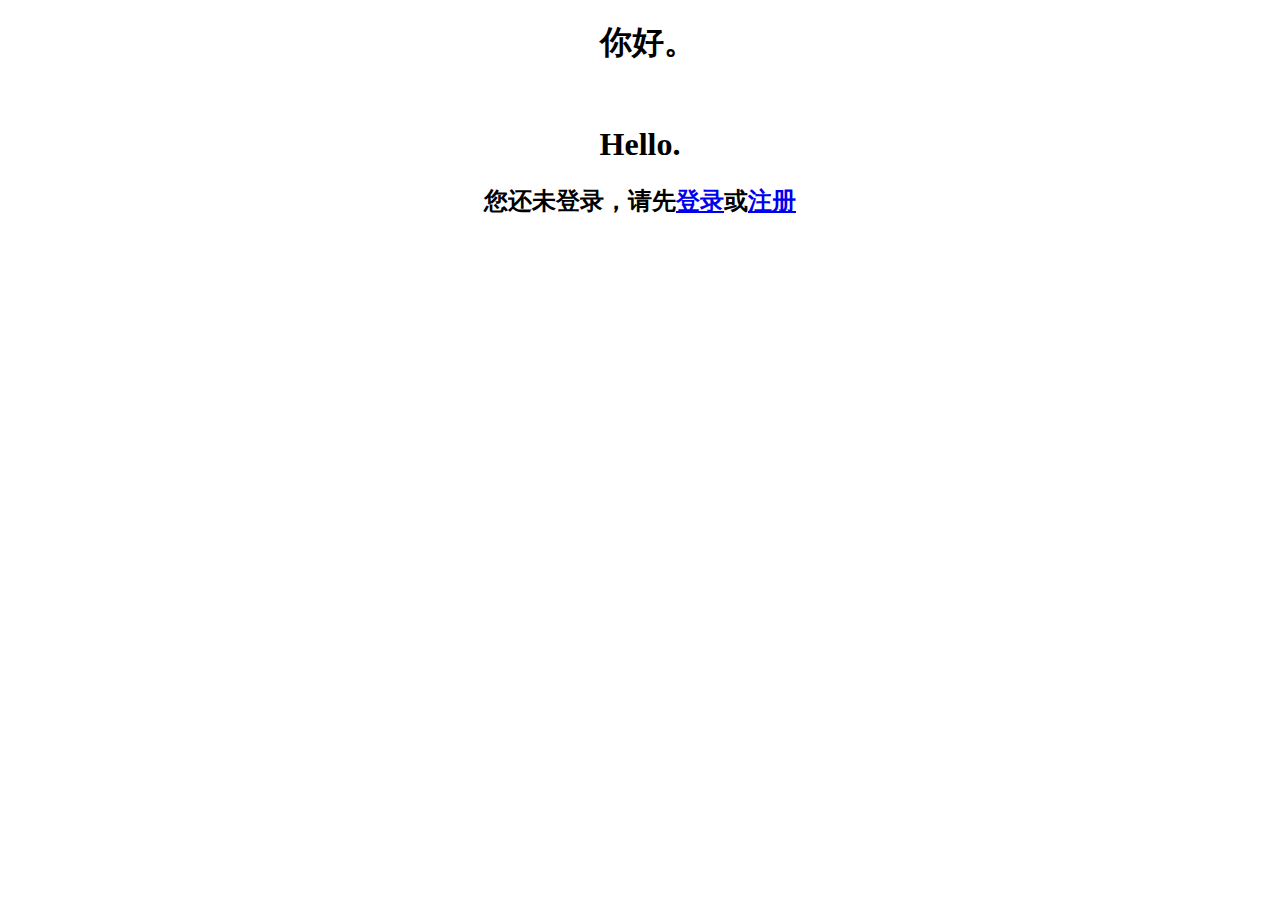
==== src/main/resources/templates/Index.html @ 70087363 "redis单元测试" ====
<!DOCTYPE html>
<html lang="en">
<head>
    <meta charset="UTF-8"/>
    <title>欢迎</title>
</head>
<script type="text/javascript">
    window.onload = function () {
        var username = document.cookie.split(";")[0].split("=")[1];
        if (username != null) {
            document.getElementById("welcome").innerHTML = username;
            document.getElementById("welcome").style.display = "block";
            document.getElementById("info").style.display = "none";
        } else {
            document.getElementById("welcome").style.display = "none";
            document.getElementById("info").style.display = "block";
        }
    }
</script>
<body>
    <div style="text-align: center">
        <h1>&nbsp;&nbsp;你好。</h1><br/>
        <h1>Hello.</h1>
        <h2><p id="welcome"></p></h2>
        <h2 id="info">您还未登录，请先<a href="LogIn">登录</a>或<a href="Register">注册</a> </h2>
    </div>
</body>
</html>
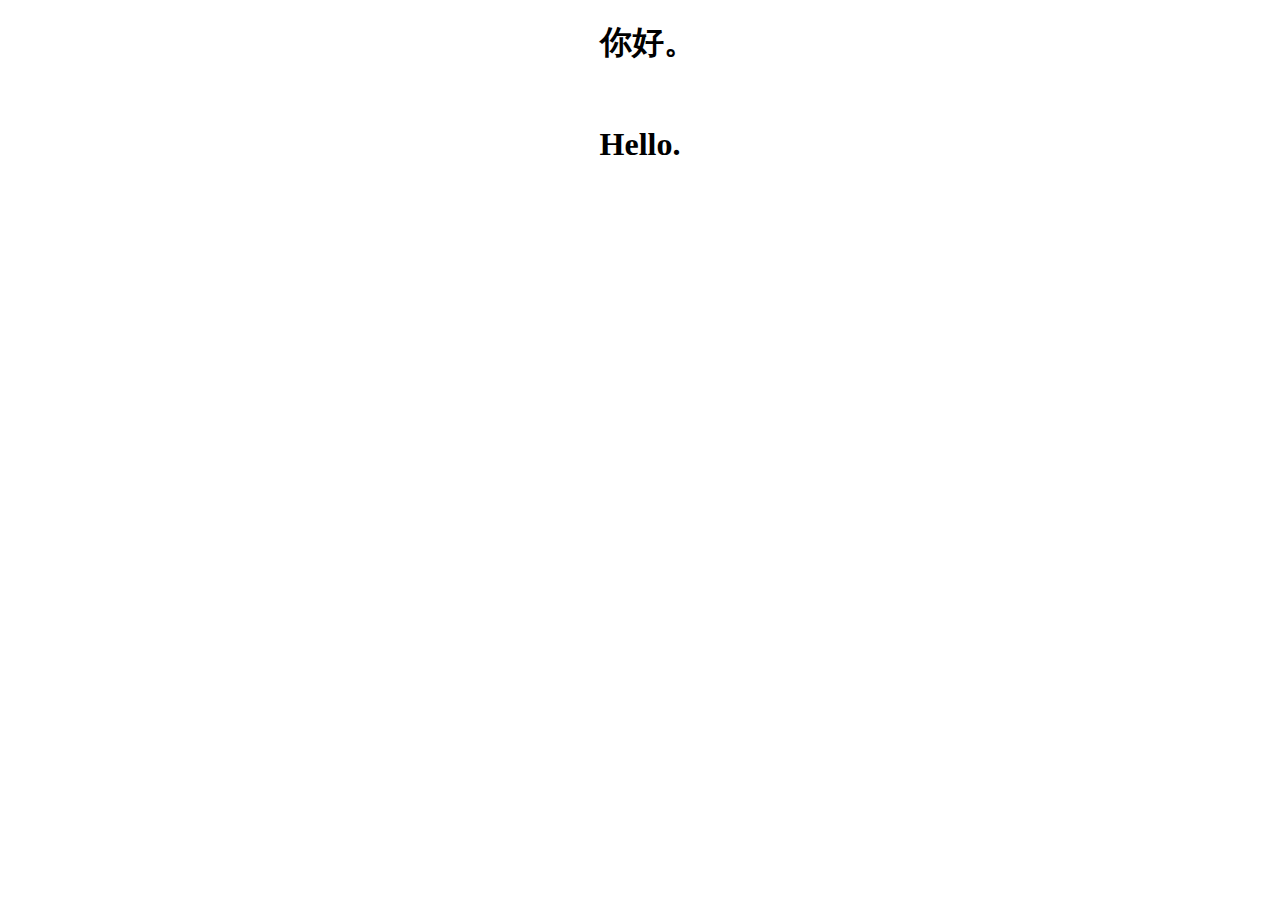
==== commit 659f8264: "路径修改" ====
--- a/src/main/resources/templates/Index.html
+++ b/src/main/resources/templates/Index.html
@@ -4,25 +4,13 @@
     <meta charset="UTF-8"/>
     <title>欢迎</title>
 </head>
-<script type="text/javascript">
-    window.onload = function () {
-        var username = document.cookie.split(";")[0].split("=")[1];
-        if (username != null) {
-            document.getElementById("welcome").innerHTML = username;
-            document.getElementById("welcome").style.display = "block";
-            document.getElementById("info").style.display = "none";
-        } else {
-            document.getElementById("welcome").style.display = "none";
-            document.getElementById("info").style.display = "block";
-        }
-    }
-</script>
-<body>
-    <div style="text-align: center">
-        <h1>&nbsp;&nbsp;你好。</h1><br/>
-        <h1>Hello.</h1>
-        <h2><p id="welcome"></p></h2>
-        <h2 id="info">您还未登录，请先<a href="LogIn">登录</a>或<a href="Register">注册</a> </h2>
-    </div>
+<script type="text/javascript" src="/js/jquery-3.2.1.min.js"></script>
+<script type="text/javascript" src="/js/indexLoad.js"></script>
+<body onload="indexLoad()">
+    <h1 align="center">&nbsp;&nbsp;你好。</h1><br/>
+    <h1 align="center">Hello.</h1>
+    <div id="name"></div>
+    <h2 id="user" align="center" style="display: none"><a href="userIndex">我的主页</a></h2>
+    <h2 id="info" align="center" style="display: none">您还未登录，请先<a href="/login">登录</a>或<a href="Register">注册</a> </h2>
 </body>
 </html>